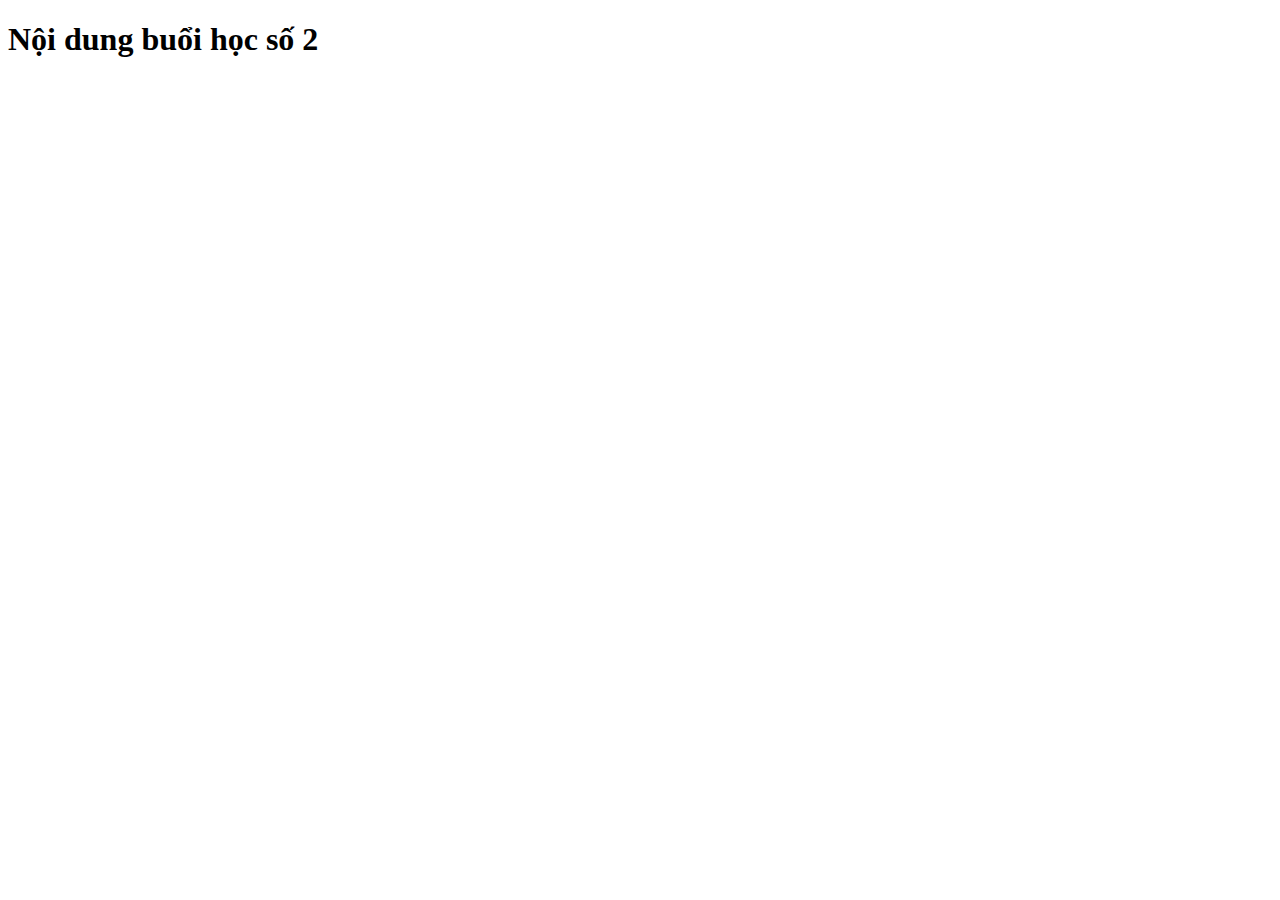
==== lab2/index.html @ ecaa80c1 "noi dung buoi hoc so 2" ====
<!DOCTYPE html>
<html lang="en">
<head>
    <meta charset="UTF-8">
    <meta name="viewport" content="width=device-width, initial-scale=1.0">
    <title>Document</title>
</head>
<body>
    <h1>Nội dung buổi học số 2</h1>
</body>
</html>
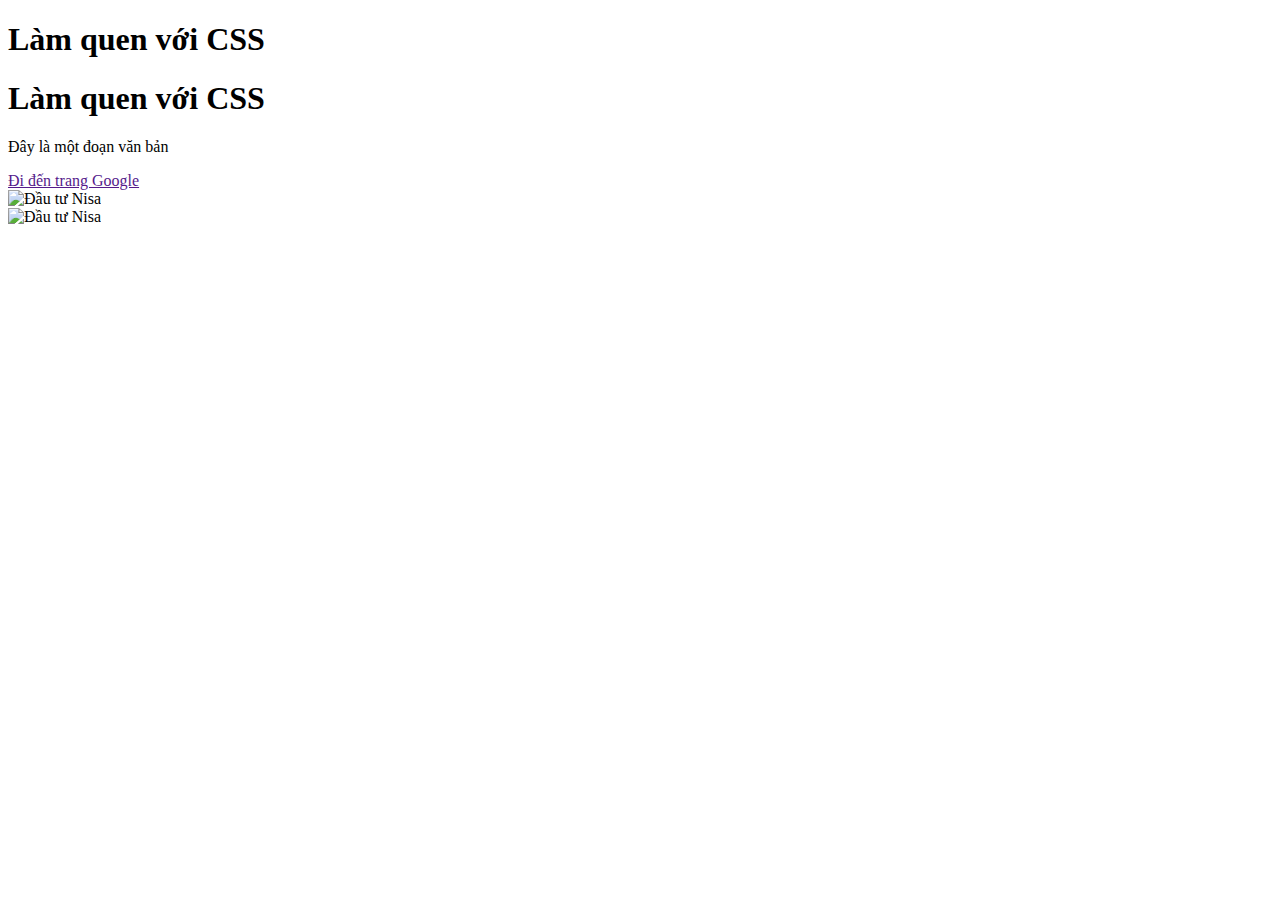
==== commit 1acd0d4e: "BTVN 2" ====
--- a/lab2/index.html
+++ b/lab2/index.html
@@ -2,10 +2,20 @@
 <html lang="en">
 <head>
     <meta charset="UTF-8">
-    <meta name="viewport" content="width=device-width, initial-scale=1.0">
-    <title>Document</title>
-</head>
-<body>
-    <h1>Nội dung buổi học số 2</h1>
+    <meta name="viewpheading Special-headingort" content="width=device-width, initial-scale=1.0">
+    <title>Nội dung buổi học số 2</title>
+    <link rel="stylesheet" href="style.css"/>
+ </head>
+ <body>
+    <h1 class="heading Special-heading">Làm quen với CSS</h1>
+    <h1 class="heading ">Làm quen với CSS</h1>
+    <p class="description"> Đây là một đoạn văn bản</p>
+    <a class="external-link"href>Đi đến trang Google</a>
+
+    <div class="container">
+        <img class="avatar" src="Nisa.jpg" alt="Đầu tư Nisa"/>
+    </div>
+
+    <img class="avatar" src="Nisa.jpg" alt="Đầu tư Nisa"/>
 </body>
 </html>